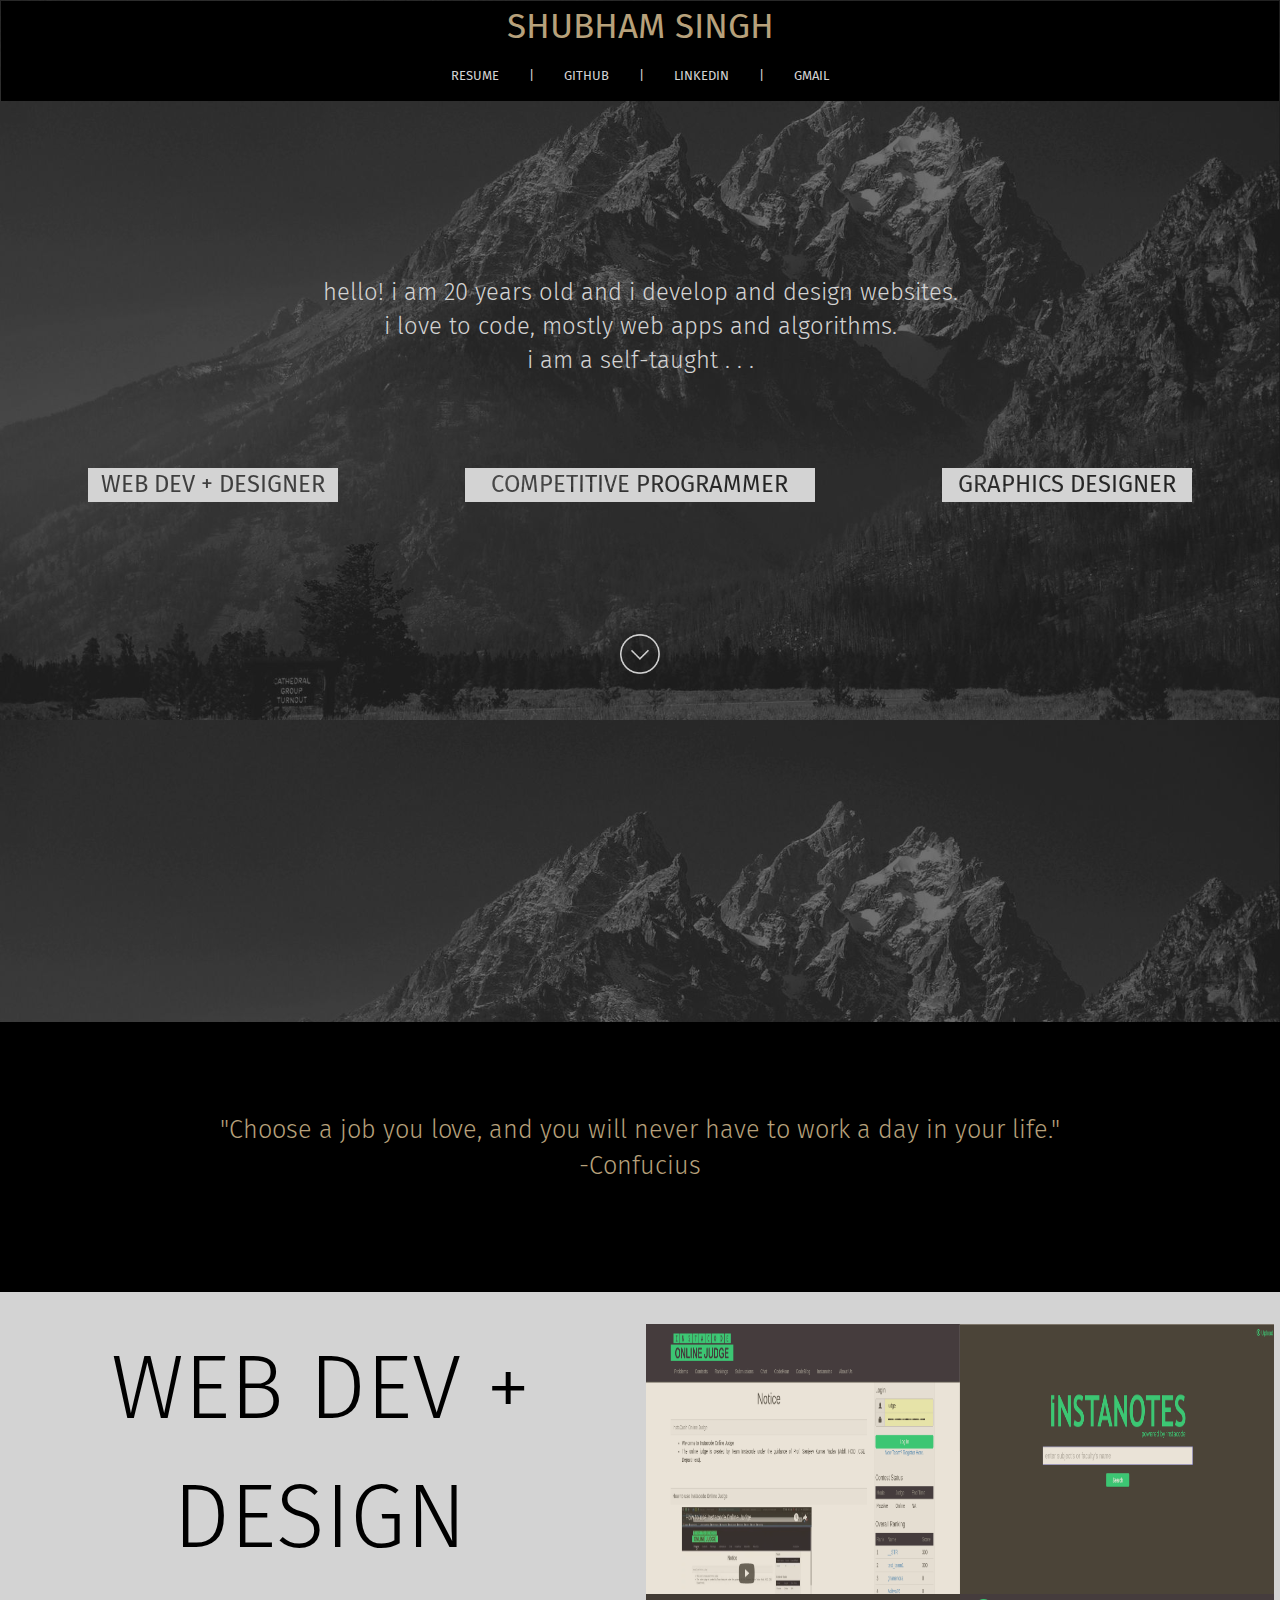
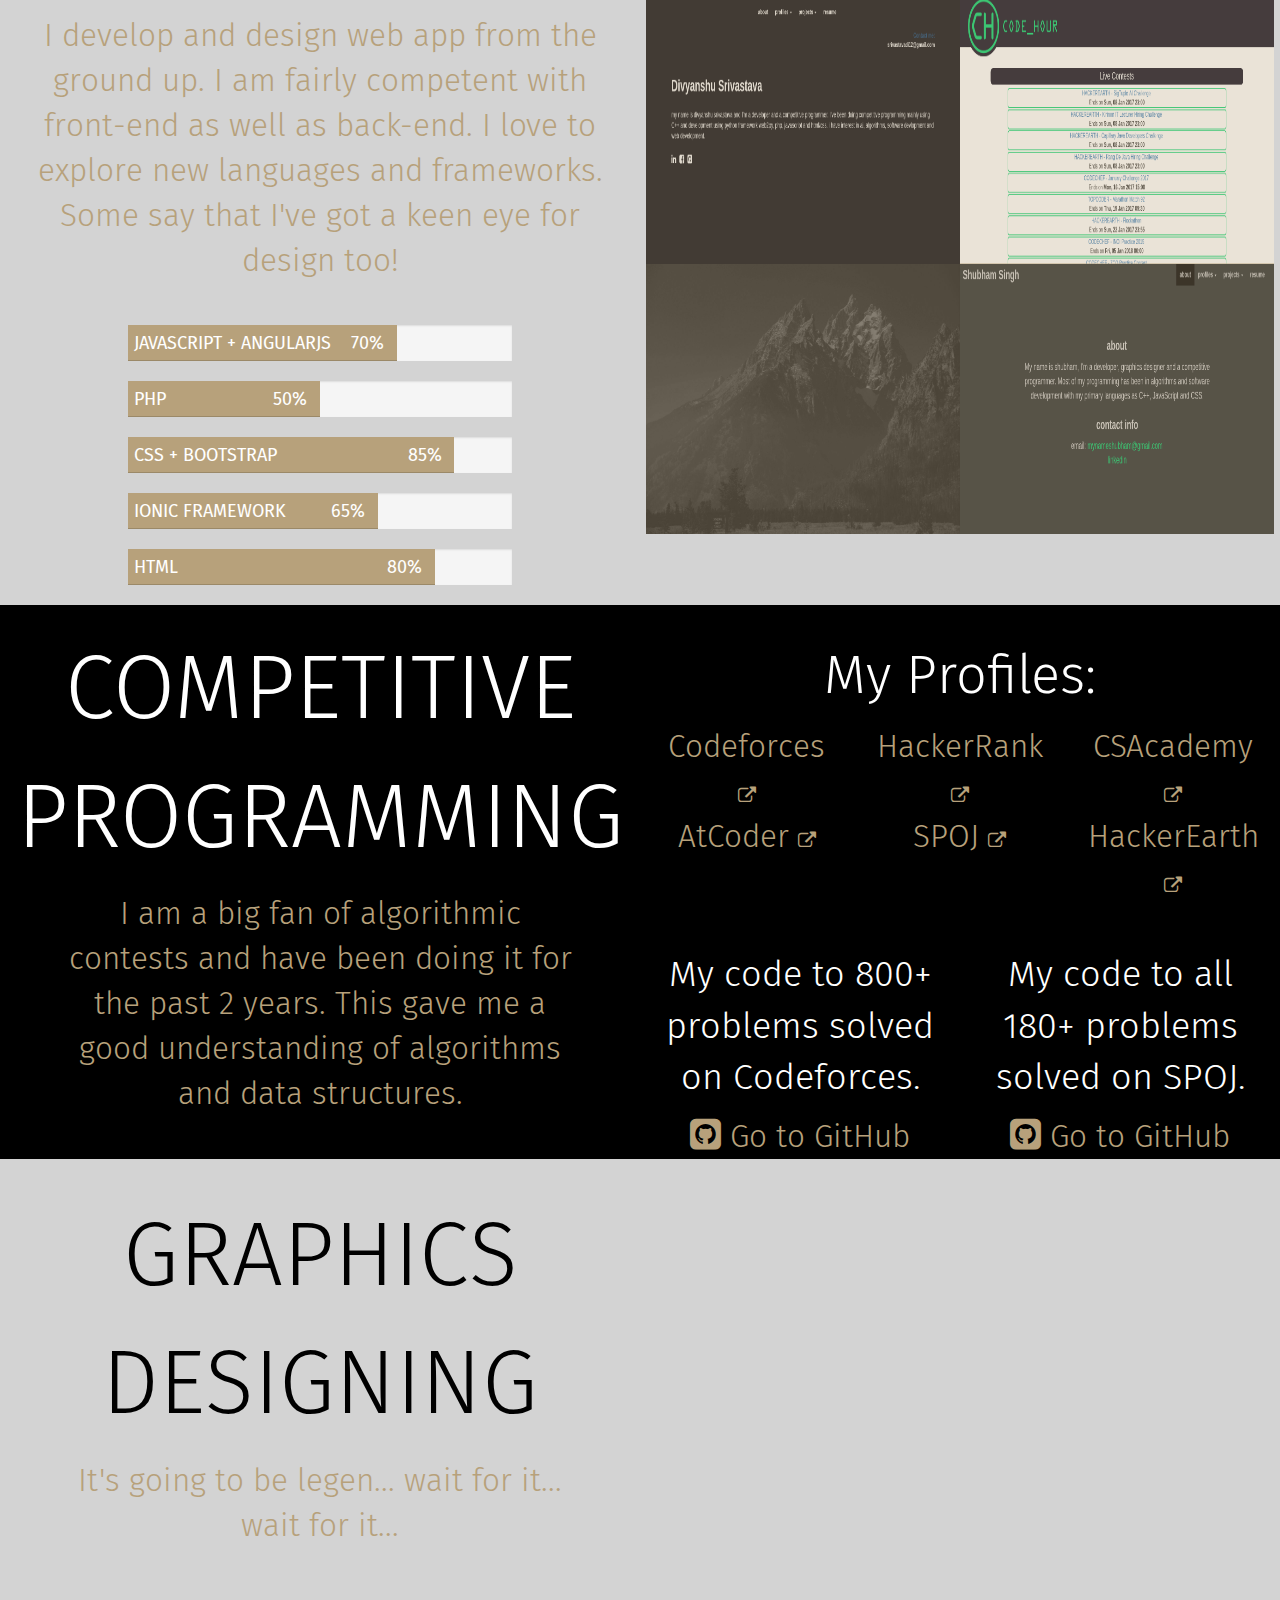
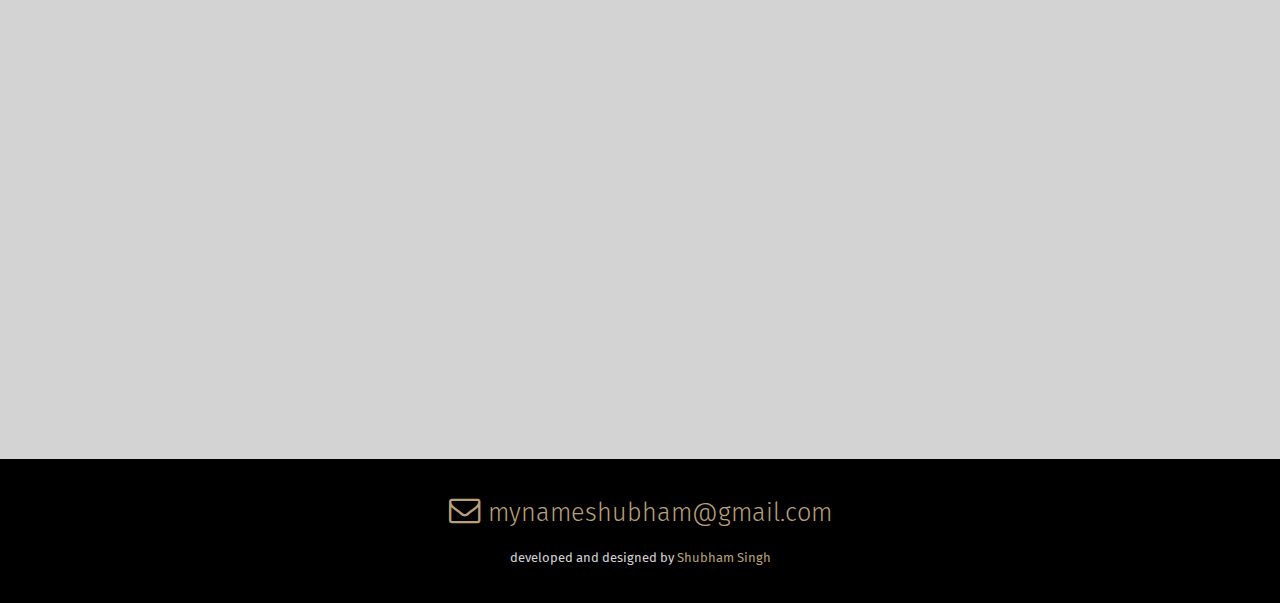
==== index.html @ 01cd7782 "2nd revision" ====
<!DOCTYPE html>
<html lang="en" xmlns="http://www.w3.org/1999/xhtml">
  <head>
    <meta charset="utf-8">
    <title>Shubham Singh | Web Developer | Graphics Designer | Competitive Programmer</title>
    <meta name="viewport" content="width=device-width">
    <meta name="keywords" content="__STR, shubham singh, code hour, instacode online judge, instanotes">
    <link rel="stylesheet" href="https://maxcdn.bootstrapcdn.com/bootstrap/3.3.7/css/bootstrap.min.css">
    <script src="https://ajax.googleapis.com/ajax/libs/jquery/3.1.1/jquery.min.js"></script>
    <script src="https://maxcdn.bootstrapcdn.com/bootstrap/3.3.7/js/bootstrap.min.js"></script>
    <link rel="stylesheet" href="https://cdnjs.cloudflare.com/ajax/libs/font-awesome/4.7.0/css/font-awesome.min.css">
    <link rel = "stylesheet" href="styles.css">
    <link rel='shortcut icon' href='img/favicon.ico'/>
    <script src = "myscript.js"></script>
  </head>



<body style="background-image: url(img/frontpage.jpg); background-size: contain;">



   <div class="navbar">
        <div style="border:none; background-color:#000000" class="container-fluid">
           <center><a href = "http://shubhamsingh.info" ><span class="big_font">SHUBHAM SINGH</span></a></center>
            <div class="inner-nav">
                <ul class="nav navbar-nav">
                    <li><a href="resume.pdf" target = "_blank" class = "normal_font">RESUME</a></li>
                    <li><a href="#" class = "normal_font">|</a></li>
                    <li><a href="https://github.com/strcoder4007/" target="_blank" class = "normal_font" >GITHUB</a></li>
                    <li><a href="#" class = "normal_font">|</a></li>
                    <li><a href="https://in.linkedin.com/in/shubham-singh-15b76951/" target="_blank" class = "normal_font" >LINKEDIN</a></li>
                    <li><a href="#" class = "normal_font">|</a></li>
                    <li><a href="mailto:mynameshubham@gmail.com" class = "normal_font" >GMAIL</a></li>
                </ul>
            </div>
        </div>
    </div>




   <div class="row gutter-0" style= "height:100vh">

        <div class = "row gutter-0" style = "padding-top:10vh;">
            <center class = "yet_another_font" style = "padding:5% 10% 0% 10%">
                    hello! i am 20 years old and i develop and design websites.
                    <br>
                    i love to code, mostly web apps and algorithms.
                    <br>
                    i am a self-taught . . .
            </center>
       </div>

            <div style = "padding-top:10vh">
                <div class = "col-md-4 col-sm-12">
                  <a href="#webdev">
                      <center>
                            <div class = "division1" style="background-color: lightgray">
                                <center><p id = "clip" class="really_big_font">WEB DEV + DESIGNER</p></center>
                            </div>
                      </center>
                    </a>
              </div>

            <div class = "col-md-4 col-sm-12">
                  <a href="#cp">
                    <center>
                        <div class = "division2" style="background-color: lightgray">
                            <center><p id = "clip" class="really_big_font">COMPETITIVE PROGRAMMER</p></center>
                        </div>
                    </center>
                    </a>
              </div>


            <div class = "col-md-4 col-sm-12">
                  <a href="#graphics">
                      <center>
                          <div class = "division3" style="background-color: lightgray">
                            <center><p id = "clip" class="really_big_font">GRAPHICS DESIGNER</p></center>
                          </div>
                        </center>
                    </a>
              </div>
              <center style="padding-top:13%">
                <a href = "#myquote"><img src="img/down-arrow.png" alt="scroll down" height="40px" width="40px"></a>
            </center>
       </div>

       <!--
       <div class = "row gutter-0" style = "padding-top:20vh">
           <center><i style="font-size:20px; color: lightgray" class="fa">&#xf175;</i></center>
       </div>
       -->

   </div>


    <div id = "myquote" class="row gutter-0" style="min-height:30vh; background-color:black">
        <center>
            <div class = "quote" style = "padding-top:10vh">"Choose a job you love, and you will never have to work a day in your life."</div>
            <div class = "quote" style="">-Confucius</div>
        </center>
    </div>

    <!--

        <div class="row gutter-0" style="height:30vh; background-color:black">
        <center>
            <div class = "quote" style = "padding-top:10vh">"I live life with experience as my currency."</div>
            <div class = "quote" style="">-me</div>
        </center>
    </div>

    -->



    <div id = "webdev" class="row gutter-0" style="min-height:100vh; background-color:lightgray">
        <div class="col-lg-6 col-md-6 col-sm-6 col-xs-12">
            <center class = "heading">
                WEB DEV + DESIGN
            </center>
            <center class="para">
                <p>I develop and design web app from the ground up. I am fairly competent with front-end as well as back-end. I love to explore new languages and frameworks. Some say that I've got a keen eye for design too!</p>
            </center>
            <center>
	            <div class="row">
                    <div class="progress skill-bar ">
                        <div class="progress-bar" role="progressbar" aria-valuenow="70" aria-valuemin="0" aria-valuemax="100">
                            <span class="skill">JavaScript + AngularJS<i class="val">70%</i></span>
                        </div>
                    </div>

                    <div class="progress skill-bar">
                        <div class="progress-bar" role="progressbar" aria-valuenow="50" aria-valuemin="0" aria-valuemax="100" >
                            <span class="skill">PHP<i class="val">50%</i></span>
                        </div>
                    </div>

                    <div class="progress skill-bar">
                        <div class="progress-bar" role="progressbar" aria-valuenow="85" aria-valuemin="0" aria-valuemax="100">
                            <span class="skill">CSS + Bootstrap<i class="val">85%</i></span>
                        </div>
                    </div>

                    <div class="progress skill-bar">
                        <div class="progress-bar" role="progressbar" aria-valuenow="65" aria-valuemin="0" aria-valuemax="100">
                            <span class="skill">IONIC Framework<i class="val">65%</i></span>
                        </div>
                    </div>
                    <div class="progress skill-bar">
                        <div class="progress-bar" role="progressbar" aria-valuenow="80" aria-valuemin="0" aria-valuemax="100">
                            <span class="skill">HTML<i class="val">80%</i></span>
                        </div>
                    </div>
                </div>
            </center>
        </div><!-- left column -->

        <div class="col-lg-6 col-md-6 col-sm-6 col-xs-12">
            <center style="padding:5% 1% 5% 1%">

                <div class="row gutter-0" style="height:30vh; background-color:#B7A17B">
                    <div class="col-md-6 col-sm-6 col-xs-6" style="height:30vh; opacity:0.7;">
                        <a id = "mygrid" href="http://instacode.xyz" target="_blank">
                            <img src="img/instacode.png" alt="instacode online judge" height="100%" width="100%">
                        </a>
                    </div>
                    <div class="col-md-6 col-sm-6 col-xs-6" style="height:30vh; opacity:0.7">
                        <a id = "mygrid" href="http://instanotes.xyz" target="_blank">
                            <img src="img/instanotes.png" alt="instanotes" height="100%" width="100%">
                        </a>
                    </div>
                </div>

                <div class="row gutter-0" style="height:30vh;background-color:#B7A17B;">
                    <div class="col-md-6 col-sm-6 col-xs-6" style="height:30vh; opacity:0.7">
                        <a id = "mygrid" href="http://divyanshusrivastava.info" target="_blank">
                            <img src="img/div2.png" alt="divyanshusrivastava" height="100%" width="100%">
                        </a>
                    </div>
                    <div class="col-md-6 col-sm-6 col-xs-6" style="height:30vh; opacity:0.7">
                        <a id = "mygrid" href="http://codehour.online" target="_blank">
                            <img src="img/codehour.png" alt="codehour" height="100%" width="100%">
                        </a>
                    </div>
                </div>

                <div class="row gutter-0" style="height:30vh;background-color:#B7A17B;">
                    <div class="col-md-6 col-sm-6 col-xs-6" style="height:30vh; opacity:0.7">
                        <a id = "mygrid" href="http://timemyshow.xyz" target="_blank">
                            <img src="img/frontpage.jpg" alt="timemyshow" height="100%" width="100%">
                        </a>
                    </div>
                    <div class="col-md-6 col-sm-6 col-xs-6" style="height:30vh; opacity:0.7">
                        <a id = "mygrid" href="http://shubhamsingh.info/old1" target="_blank">
                            <img src="img/shubhamsingh.png" alt="shubhamsingh" height="100%" width="100%">
                        </a>
                    </div>
                </div>

            </center>
        </div> <!-- right column -->
    </div> <!-- web dev + design page -->







    <div id = "cp" class="row gutter-0" style="min-height:55vh; background-color:black">
        <div class="row gutter-0">
            <div class="col-lg-6 col-md-6 col-sm-6 col-xs-12">
                <center>
                    <p class = "heading2">COMPETITIVE PROGRAMMING</p>
                    <p class = "para2">I am a big fan of algorithmic contests and have been doing it for the past 2 years. This gave me a good understanding of algorithms and data structures.</p>
                </center>
            </div><!-- left column -->

            <div class="col-lg-6 col-md-6 col-sm-6 col-xs-12">
                <div class="row gutter-0">
                    <div class="row gutter-0"><center><p class = "linkheading">My Profiles:</p></center></div>
                    <div class="row gutter-0">
                        <center>
                        <div class="col-md-4 col-sm-4 col-xs-4">
                            <a href="http://codeforces.com/profile/__STR" target="_blank"><span  class="mylinks">Codeforces
                                <i class = "fa">&#xf08e;</i></span></a>
                        </div>
                        <div class="col-md-4 col-sm-4 col-xs-4">
                            <a href="https://www.hackerrank.com/FrozenOnion" target="_blank"><span class="mylinks">HackerRank
                                <i class = "fa">&#xf08e;</i></span></a></div>
                        <div class="col-md-4 col-sm-4 col-xs-4">
                            <a href="https://csacademy.com/user/strcoder/" target="_blank"><span class="mylinks">CSAcademy
                                <i class = "fa">&#xf08e;</i></span></a></div>
                        </center>
                    </div>
                    <div class="row gutter-0">
                        <center>
                        <div class="col-md-4 col-sm-4 col-xs-4">
                            <a href="https://atcoder.jp/user/STR" target="_blank"><span class="mylinks">AtCoder
                                <i class = "fa">&#xf08e;</i></span></a>
                        </div>
                        <div class="col-md-4 col-sm-4 col-xs-4">
                            <a href="http://www.spoj.com/users/strcoder4007/" target="_blank"><span class="mylinks">SPOJ
                                <i class = "fa">&#xf08e;</i></span></a>
                        </div>
                        <div class="col-md-4 col-sm-4 col-xs-4">
                            <a href = "http://www.hackerearth.com/@mynameshubham"><span class="mylinks">HackerEarth
                                <i class = "fa">&#xf08e;</i></span></a>
                        </div>
                    </center>
                    </div>
                </div>
                <div class="row gutter-0" style = "height:30%; padding-top:5vh">
                    <center>
                    <div class="col-md-6">
                        <p class = "git_font">My code to 800+ problems solved on Codeforces.</p>
                        <a href="https://github.com/strcoder4007/codeforces" class="mylinks"><i class="fa" style="font-size:4vh;">&#xf092;</i>&nbsp;Go to GitHub</a>
                    </div>
                </center>
                    <center>
                    <div class="col-md-6">
                        <p class = "git_font">My code to all 180+ problems solved on SPOJ.</p>
                        <a href="https://github.com/strcoder4007/spoj" class="mylinks"><i class="fa" style="font-size:4vh;">&#xf092;</i>&nbsp;Go to GitHub</a>
                    </div>
                </center>
                </div>
            </div> <!-- right column -->
        </div>
    </div>

    <div id = "graphics" class="row gutter-0" style="min-height:100vh; background-color:lightgray">
        <div class="row gutter-0">
            <div class="col-lg-6 col-md-6 col-sm-6 col-xs-12">
                <center>
                    <p class = "heading">GRAPHICS DESIGNING</p>
                    <p class = "para2">It's going to be legen... wait for it... wait for it...</p>
                </center>
            </div><!-- left column -->

            <div class="col-lg-6 col-md-6 col-sm-6 col-xs-12">
            </div> <!-- right column -->
        </div>
    </div>


    <div id = "footer" class="row gutter-0" style="min-height:16vh; background-color:black">
        <div class="row gutter-0" style="padding:4vh 1vh 2vh 1vh">
            <center>
                <a href="mailto:mynameshubham@gmail.com"><span class = "quote"><i class = "fa" style="font-size:3.5vh">&#xf003;</i>&nbsp;mynameshubham@gmail.com</span></a>
            </center>
        </div>
        <div class="row gutter-0">
                <center>
                    <p class = "normal_font">developed and designed by <a href = "http://shubhamsingh.info"><span class = "normal_font" style="color: #B7A17B;">Shubham Singh</span></a></p>
                </center>
        </div>
    </div>

</body>

</html>
---- styles.css ----
@font-face{
    font-family: 'Fira Sans';
    src: url('fonts/firasans/FiraSans-Regular.ttf');
}
@font-face{
    font-family: 'Fira Sans Light';
    src: url('fonts/firasans/FiraSans-Light.ttf');
}

a:hover {
    color: #B7A17B;
    text-decoration: none;
}
#clip:hover {
    font-family: "Fira Sans Light"
}
::selection {
    background: black;
}
.really_big_font{
    font-family: "Fira Sans";
    font-size: 170%;
}
.big_font{
    font-family: "Fira Sans";
    color: #B7A17B;
    font-size: 250%;

}
.normal_font {
    font-family: "Fira Sans";
    color: lightgray;
    font-size: small;
}
.yet_another_font {
    font-family: "Fira Sans Light";
    color: lightgray;
    font-size: 170%;
}
.git_font {
    font-family: "Fira Sans Light";
    color: white;
    font-size: 4vh;
    font-weight: 300;
}
.quote{
    font-family: "Fira Sans Light";
    color: #B7A17B;
    font-size: 180%;
    font-weight: 200;
}
.para {
    font-family: "Fira Sans Light";
    color: #B7A17B;
    font-size: 3.5vh;
    padding:5%;
}
.para2 {
    font-family: "Fira Sans Light";
    color: #B7A17B;
    font-size: 3.5vh;
    padding:0 5vw 0 5vw;
}
.mylinks {
    font-family: "Fira Sans Light";
    color: #B7A17B;
    font-size: 3.5vh;
}
.heading {
    font-family: "Fira Sans Light";
    color: black;
    font-size: 10vh;
    padding: 5% 0 0 0;
}
.heading2 {
    font-family: "Fira Sans Light";
    color: white;
    font-size: 10vh;
    padding: 3% 0 0 0;
}
.linkheading {
    font-family: "Fira Sans Light";
    color: white;
    font-size: 6vh;
    padding: 5% 0 0 0;
}

.fa {
    font-size: 2vh;
}

i:hover{
    font-size:2.5vh;
}

.navbar .inner-nav ul {
    position:relative;left:50%;float:left;margin-right:0;margin-left:0;
}
.navbar .inner-nav li {
    position:relative;right:50%;float:left;margin:0;list-style:none
}
.division1 {
    width: 250px;
}
.division2 {
    width: 350px;
}
.division3 {
    width: 250px;
}
.gutter-0.row {
    margin-right: 0;
    margin-left: 0;
}
.gutter-0 > [class^="col-"]{
    padding-right: 0;
    padding-left: 0;
}


#clip{
  background-image: url(img/frontpage.jpg);
   background-attachment:fixed;
  -webkit-text-fill-color: transparent;
  -webkit-background-clip: text;
  text-align: center;
}


.progress {
  height: 4vh;
  width: 30vw;
  border-radius: 0px;
}
.progress .skill {
  font: normal 2vh "Fira Sans";
  line-height: 4vh;
  margin-left: 0.5vw;
  text-transform: uppercase;
}
.progress .skill .val {
  float: right;
  font-size: 2vh;
  font-style: normal;
  margin: 0 1vw 0 0;
}

.progress-bar {
  text-align: left;
  transition-duration: 2s;
  background-color: #B7A17B;
  border-radius: 0px;
}

#mygrid:hover{
    opacity:0.3;
}

::-webkit-scrollbar {
    width: 7px;
}

::-webkit-scrollbar-track {
    -webkit-box-shadow: inset 0 0 6px rgba(0,0,0,0.3);
    background-color: black;
}

::-webkit-scrollbar-thumb {
    background-color: #B7A17B;
    -webkit-box-shadow: inset 0 0 6px rgba(0,0,0,0.5);
}


@media (max-width: 460px){
    .normal_font {
        font-size: xx-small;
    }
        .division1 {
        width: 200px;
    }
        .division2 {
        width: 260px;
    }
    .division3 {
        width: 200px;
    }
}
@media (max-width: 850px){
    .quote {
        font-size: large;
    }
    .yet_another_font {
        font-size: large;
    }
    .really_big_font {
        font-size: large;
    }
    .para{
        font-size: large;
    }
}
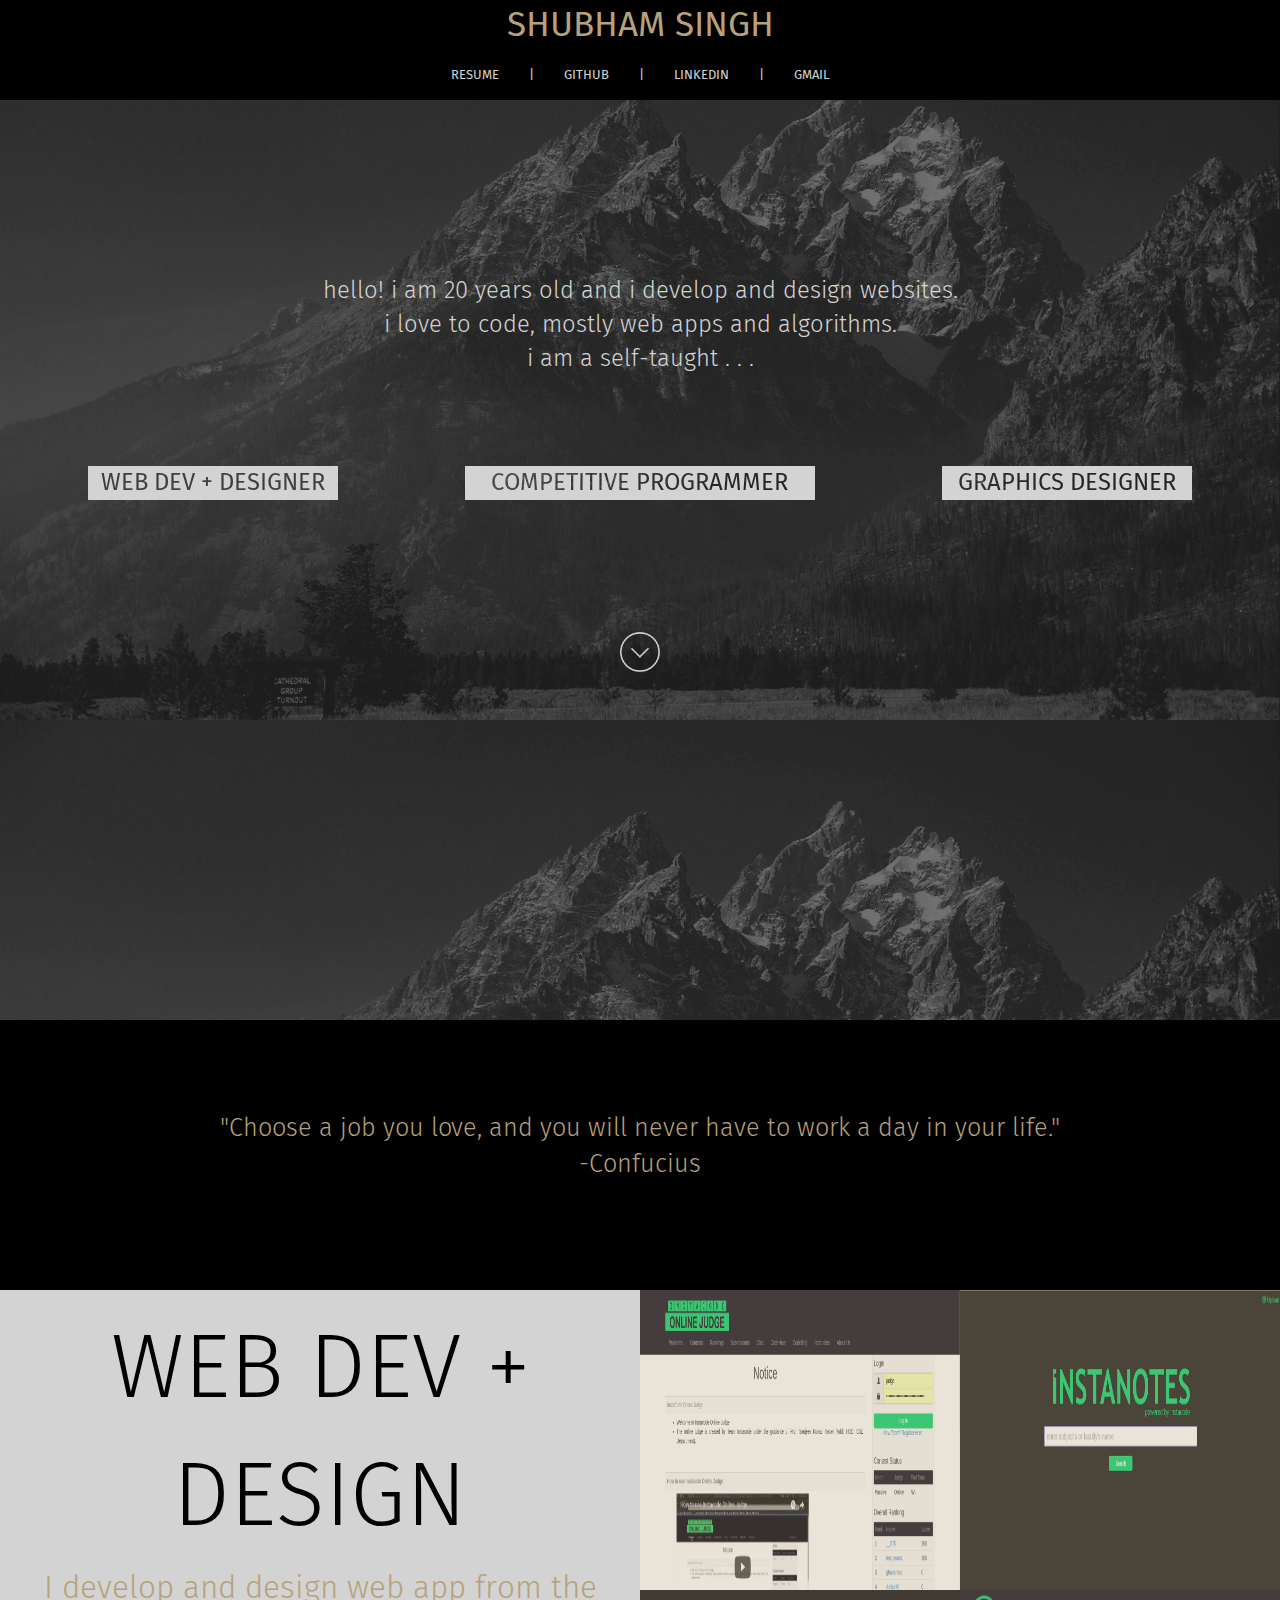
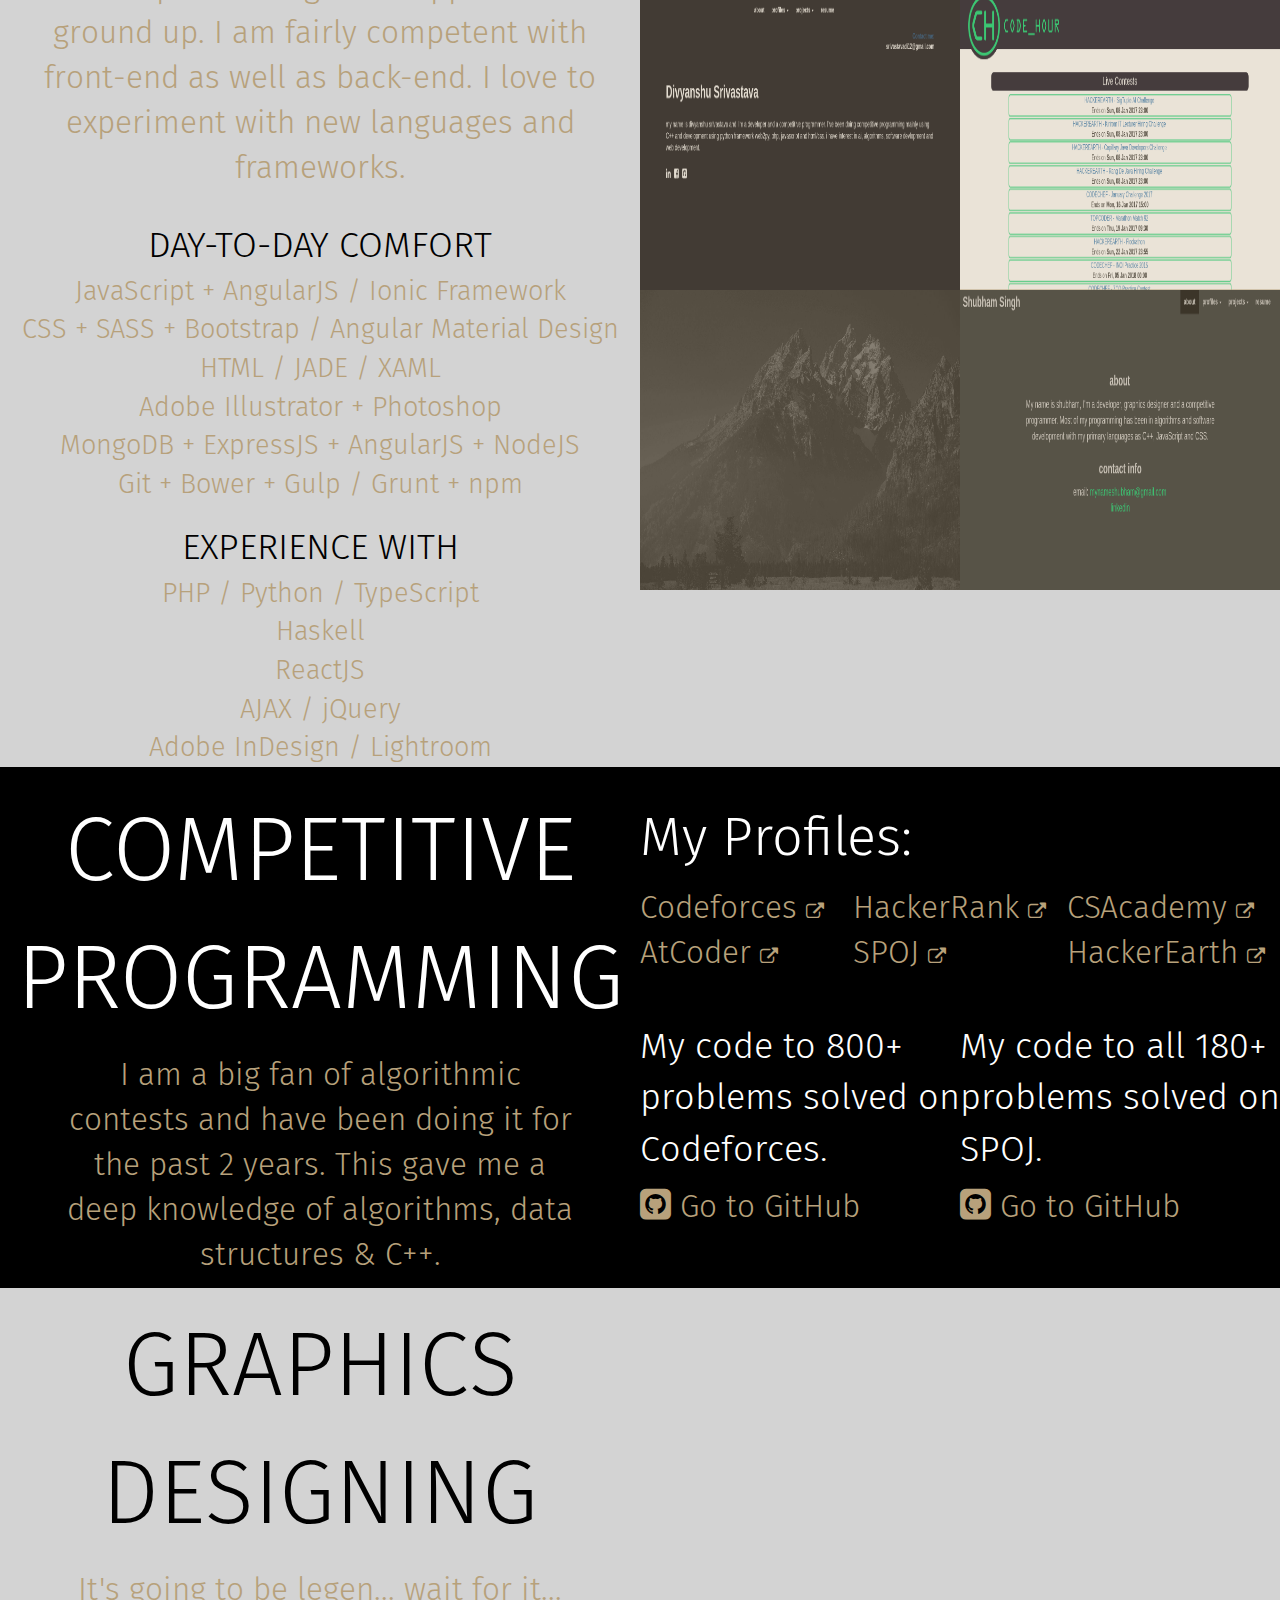
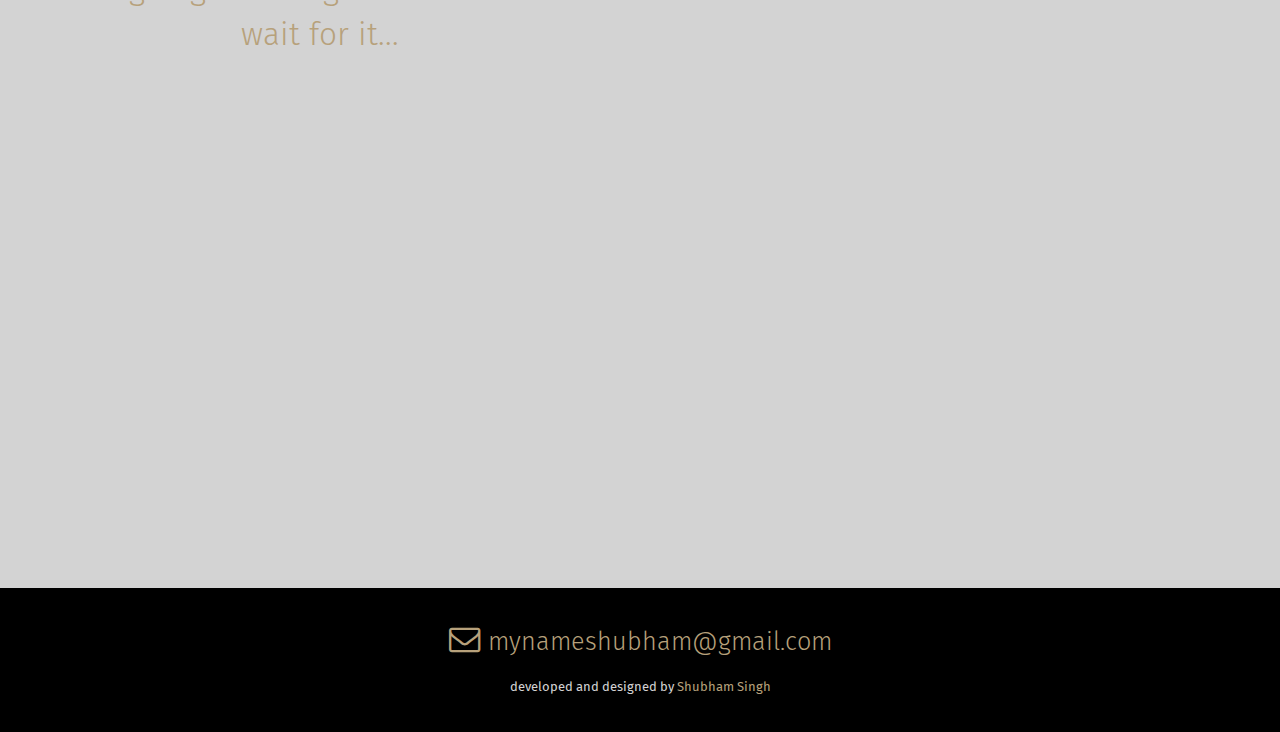
==== commit 2f6d4633: "orientation of web dev" ====
--- a/index.html
+++ b/index.html
@@ -2,12 +2,12 @@
 <html lang="en" xmlns="http://www.w3.org/1999/xhtml">
   <head>
     <meta charset="utf-8">
-    <title>Shubham Singh | Web Developer | Graphics Designer | Competitive Programmer</title>
+    <title>Shubham Singh | Web Developer | Competitive Programmer | Graphics Designer</title>
     <meta name="viewport" content="width=device-width">
-    <meta name="keywords" content="__STR, shubham singh, code hour, instacode online judge, instanotes">
-    <link rel="stylesheet" href="https://maxcdn.bootstrapcdn.com/bootstrap/3.3.7/css/bootstrap.min.css">
+    <meta name="keywords" content="__STR, fie, shubham singh, mynameshubham, mynameshubham@gmail.com, code hour, instacode online judge, instanotes">
+    <link rel="stylesheet" href="assets/bootstrap/css/bootstrap.min.css">
     <script src="https://ajax.googleapis.com/ajax/libs/jquery/3.1.1/jquery.min.js"></script>
-    <script src="https://maxcdn.bootstrapcdn.com/bootstrap/3.3.7/js/bootstrap.min.js"></script>
+    <script src="assets/bootstrap/js/bootstrap.min.js"></script>
     <link rel="stylesheet" href="https://cdnjs.cloudflare.com/ajax/libs/font-awesome/4.7.0/css/font-awesome.min.css">
     <link rel = "stylesheet" href="styles.css">
     <link rel='shortcut icon' href='img/favicon.ico'/>
@@ -119,82 +119,99 @@
 
     <div id = "webdev" class="row gutter-0" style="min-height:100vh; background-color:lightgray">
         <div class="col-lg-6 col-md-6 col-sm-6 col-xs-12">
-            <center class = "heading">
+            <center class = "heading1">
                 WEB DEV + DESIGN
             </center>
-            <center class="para">
-                <p>I develop and design web app from the ground up. I am fairly competent with front-end as well as back-end. I love to explore new languages and frameworks. Some say that I've got a keen eye for design too!</p>
-            </center>
             <center>
-	            <div class="row">
-                    <div class="progress skill-bar ">
-                        <div class="progress-bar" role="progressbar" aria-valuenow="70" aria-valuemin="0" aria-valuemax="100">
-                            <span class="skill">JavaScript + AngularJS<i class="val">70%</i></span>
-                        </div>
-                    </div>
-
-                    <div class="progress skill-bar">
-                        <div class="progress-bar" role="progressbar" aria-valuenow="50" aria-valuemin="0" aria-valuemax="100" >
-                            <span class="skill">PHP<i class="val">50%</i></span>
-                        </div>
-                    </div>
-
-                    <div class="progress skill-bar">
-                        <div class="progress-bar" role="progressbar" aria-valuenow="85" aria-valuemin="0" aria-valuemax="100">
-                            <span class="skill">CSS + Bootstrap<i class="val">85%</i></span>
-                        </div>
-                    </div>
-
-                    <div class="progress skill-bar">
-                        <div class="progress-bar" role="progressbar" aria-valuenow="65" aria-valuemin="0" aria-valuemax="100">
-                            <span class="skill">IONIC Framework<i class="val">65%</i></span>
-                        </div>
-                    </div>
-                    <div class="progress skill-bar">
-                        <div class="progress-bar" role="progressbar" aria-valuenow="80" aria-valuemin="0" aria-valuemax="100">
-                            <span class="skill">HTML<i class="val">80%</i></span>
-                        </div>
-                    </div>
-                </div>
-            </center>
+                <p class = "para">I develop and design web app from the ground up. I am fairly competent with front-end as well as back-end. I love to experiment with new languages and frameworks.</p>
+            </center>
+            <div class="row gutter-0">
+                <center>
+                <div class="col-md-12 floater">
+                        <span class="littleHeading">
+                            DAY-TO-DAY COMFORT<br>
+                        </span>
+                        <span class="bulletPoints">
+                            JavaScript + AngularJS / Ionic Framework<br>
+                        </span>
+                        <span class="bulletPoints">
+                            CSS + SASS + Bootstrap / Angular Material Design<br>
+                        </span>
+                        <span class="bulletPoints">
+                            HTML / JADE / XAML<br>
+                        </span>
+                        <span class="bulletPoints">
+                            Adobe Illustrator + Photoshop<br>
+                        </span>
+                        <span class="bulletPoints">
+                            MongoDB + ExpressJS + AngularJS + NodeJS<br>
+                        </span>
+                        <span class="bulletPoints">
+                            Git + Bower + Gulp / Grunt + npm<br>
+                        </span>
+                </div>
+            </center>
+            <center>
+                <div class="col-md-12 floater">
+                        <span class="littleHeading">
+                            EXPERIENCE WITH<br>
+                        </span>
+                        <span class="bulletPoints">
+                            PHP / Python / TypeScript<br>
+                        </span>
+                        <span class="bulletPoints">
+                            Haskell<br>
+                        </span>
+                        <span class="bulletPoints">
+                            ReactJS<br>
+                        </span>
+                        <span class="bulletPoints">
+                            AJAX / jQuery<br>
+                        </span>
+                        <span class="bulletPoints">
+                            Adobe InDesign / Lightroom<br>
+                        </span>
+                </div>
+            </center>
+            </div>
         </div><!-- left column -->
 
         <div class="col-lg-6 col-md-6 col-sm-6 col-xs-12">
-            <center style="padding:5% 1% 5% 1%">
-
-                <div class="row gutter-0" style="height:30vh; background-color:#B7A17B">
-                    <div class="col-md-6 col-sm-6 col-xs-6" style="height:30vh; opacity:0.7;">
+            <center>
+
+                <div class="row gutter-0" style="height:33.3333vh; background-color:#B7A17B">
+                    <div class="col-md-6 col-sm-6 col-xs-6" style="height:33.3333vh; opacity:0.7;">
                         <a id = "mygrid" href="http://instacode.xyz" target="_blank">
                             <img src="img/instacode.png" alt="instacode online judge" height="100%" width="100%">
                         </a>
                     </div>
-                    <div class="col-md-6 col-sm-6 col-xs-6" style="height:30vh; opacity:0.7">
+                    <div class="col-md-6 col-sm-6 col-xs-6" style="height:33.3333vh; opacity:0.7">
                         <a id = "mygrid" href="http://instanotes.xyz" target="_blank">
                             <img src="img/instanotes.png" alt="instanotes" height="100%" width="100%">
                         </a>
                     </div>
                 </div>
 
-                <div class="row gutter-0" style="height:30vh;background-color:#B7A17B;">
-                    <div class="col-md-6 col-sm-6 col-xs-6" style="height:30vh; opacity:0.7">
+                <div class="row gutter-0" style="height:33.3333vh;background-color:#B7A17B">
+                    <div class="col-md-6 col-sm-6 col-xs-6" style="height:33.3333vh; opacity:0.7">
                         <a id = "mygrid" href="http://divyanshusrivastava.info" target="_blank">
                             <img src="img/div2.png" alt="divyanshusrivastava" height="100%" width="100%">
                         </a>
                     </div>
-                    <div class="col-md-6 col-sm-6 col-xs-6" style="height:30vh; opacity:0.7">
+                    <div class="col-md-6 col-sm-6 col-xs-6" style="height:33.3333vh; opacity:0.7">
                         <a id = "mygrid" href="http://codehour.online" target="_blank">
                             <img src="img/codehour.png" alt="codehour" height="100%" width="100%">
                         </a>
                     </div>
                 </div>
 
-                <div class="row gutter-0" style="height:30vh;background-color:#B7A17B;">
-                    <div class="col-md-6 col-sm-6 col-xs-6" style="height:30vh; opacity:0.7">
+                <div class="row gutter-0" style="height:33.3333vh;background-color:#B7A17B">
+                    <div class="col-md-6 col-sm-6 col-xs-6" style="height:33.3333vh; opacity:0.7">
                         <a id = "mygrid" href="http://timemyshow.xyz" target="_blank">
                             <img src="img/frontpage.jpg" alt="timemyshow" height="100%" width="100%">
                         </a>
                     </div>
-                    <div class="col-md-6 col-sm-6 col-xs-6" style="height:30vh; opacity:0.7">
+                    <div class="col-md-6 col-sm-6 col-xs-6" style="height:33.3333vh; opacity:0.7">
                         <a id = "mygrid" href="http://shubhamsingh.info/old1" target="_blank">
                             <img src="img/shubhamsingh.png" alt="shubhamsingh" height="100%" width="100%">
                         </a>
@@ -216,15 +233,14 @@
             <div class="col-lg-6 col-md-6 col-sm-6 col-xs-12">
                 <center>
                     <p class = "heading2">COMPETITIVE PROGRAMMING</p>
-                    <p class = "para2">I am a big fan of algorithmic contests and have been doing it for the past 2 years. This gave me a good understanding of algorithms and data structures.</p>
+                    <p class = "para2">I am a big fan of algorithmic contests and have been doing it for the past 2 years. This gave me a deep knowledge of algorithms, data structures & C++.</p>
                 </center>
             </div><!-- left column -->
 
             <div class="col-lg-6 col-md-6 col-sm-6 col-xs-12">
                 <div class="row gutter-0">
-                    <div class="row gutter-0"><center><p class = "linkheading">My Profiles:</p></center></div>
+                    <div class="row gutter-0"><p class = "linkheading">My Profiles:</p></div>
                     <div class="row gutter-0">
-                        <center>
                         <div class="col-md-4 col-sm-4 col-xs-4">
                             <a href="http://codeforces.com/profile/__STR" target="_blank"><span  class="mylinks">Codeforces
                                 <i class = "fa">&#xf08e;</i></span></a>
@@ -235,10 +251,8 @@
                         <div class="col-md-4 col-sm-4 col-xs-4">
                             <a href="https://csacademy.com/user/strcoder/" target="_blank"><span class="mylinks">CSAcademy
                                 <i class = "fa">&#xf08e;</i></span></a></div>
-                        </center>
                     </div>
                     <div class="row gutter-0">
-                        <center>
                         <div class="col-md-4 col-sm-4 col-xs-4">
                             <a href="https://atcoder.jp/user/STR" target="_blank"><span class="mylinks">AtCoder
                                 <i class = "fa">&#xf08e;</i></span></a>
@@ -251,22 +265,17 @@
                             <a href = "http://www.hackerearth.com/@mynameshubham"><span class="mylinks">HackerEarth
                                 <i class = "fa">&#xf08e;</i></span></a>
                         </div>
-                    </center>
                     </div>
                 </div>
                 <div class="row gutter-0" style = "height:30%; padding-top:5vh">
-                    <center>
                     <div class="col-md-6">
                         <p class = "git_font">My code to 800+ problems solved on Codeforces.</p>
                         <a href="https://github.com/strcoder4007/codeforces" class="mylinks"><i class="fa" style="font-size:4vh;">&#xf092;</i>&nbsp;Go to GitHub</a>
                     </div>
-                </center>
-                    <center>
                     <div class="col-md-6">
                         <p class = "git_font">My code to all 180+ problems solved on SPOJ.</p>
                         <a href="https://github.com/strcoder4007/spoj" class="mylinks"><i class="fa" style="font-size:4vh;">&#xf092;</i>&nbsp;Go to GitHub</a>
                     </div>
-                </center>
                 </div>
             </div> <!-- right column -->
         </div>
@@ -276,7 +285,7 @@
         <div class="row gutter-0">
             <div class="col-lg-6 col-md-6 col-sm-6 col-xs-12">
                 <center>
-                    <p class = "heading">GRAPHICS DESIGNING</p>
+                    <p class = "heading1">GRAPHICS DESIGNING</p>
                     <p class = "para2">It's going to be legen... wait for it... wait for it...</p>
                 </center>
             </div><!-- left column -->
--- a/styles.css
+++ b/styles.css
@@ -7,6 +7,9 @@
     src: url('fonts/firasans/FiraSans-Light.ttf');
 }
 
+.navbar {
+    border: none;
+}
 a:hover {
     color: #B7A17B;
     text-decoration: none;
@@ -53,7 +56,7 @@
     font-family: "Fira Sans Light";
     color: #B7A17B;
     font-size: 3.5vh;
-    padding:5%;
+    padding:1% 3% 0% 3%;
 }
 .para2 {
     font-family: "Fira Sans Light";
@@ -66,11 +69,11 @@
     color: #B7A17B;
     font-size: 3.5vh;
 }
-.heading {
+.heading1 {
     font-family: "Fira Sans Light";
     color: black;
     font-size: 10vh;
-    padding: 5% 0 0 0;
+    padding: 2% 0 0 0;
 }
 .heading2 {
     font-family: "Fira Sans Light";
@@ -84,6 +87,25 @@
     font-size: 6vh;
     padding: 5% 0 0 0;
 }
+.littleHeading {
+    font-family: "Fira Sans Light";
+    color: black;
+    font-size: 4vh;
+    padding-top:1.5%;
+}
+.bulletPoints {
+    font-family: "Fira Sans Light";
+    color: #B7A17B;
+    font-size: 3vh;
+}
+
+.floater{
+    padding:3% 3% 0% 3%;
+}
+
+
+
+
 
 .fa {
     font-size: 2vh;
@@ -126,38 +148,12 @@
   text-align: center;
 }
 
-
-.progress {
-  height: 4vh;
-  width: 30vw;
-  border-radius: 0px;
-}
-.progress .skill {
-  font: normal 2vh "Fira Sans";
-  line-height: 4vh;
-  margin-left: 0.5vw;
-  text-transform: uppercase;
-}
-.progress .skill .val {
-  float: right;
-  font-size: 2vh;
-  font-style: normal;
-  margin: 0 1vw 0 0;
-}
-
-.progress-bar {
-  text-align: left;
-  transition-duration: 2s;
-  background-color: #B7A17B;
-  border-radius: 0px;
-}
-
 #mygrid:hover{
     opacity:0.3;
 }
 
 ::-webkit-scrollbar {
-    width: 7px;
+    width: 5px;
 }
 
 ::-webkit-scrollbar-track {
@@ -172,6 +168,9 @@
 
 
 @media (max-width: 460px){
+    #floater {
+        padding-left:1%;
+    }
     .normal_font {
         font-size: xx-small;
     }
@@ -186,6 +185,9 @@
     }
 }
 @media (max-width: 850px){
+    #floater {
+        padding-left:1%;
+    }
     .quote {
         font-size: large;
     }
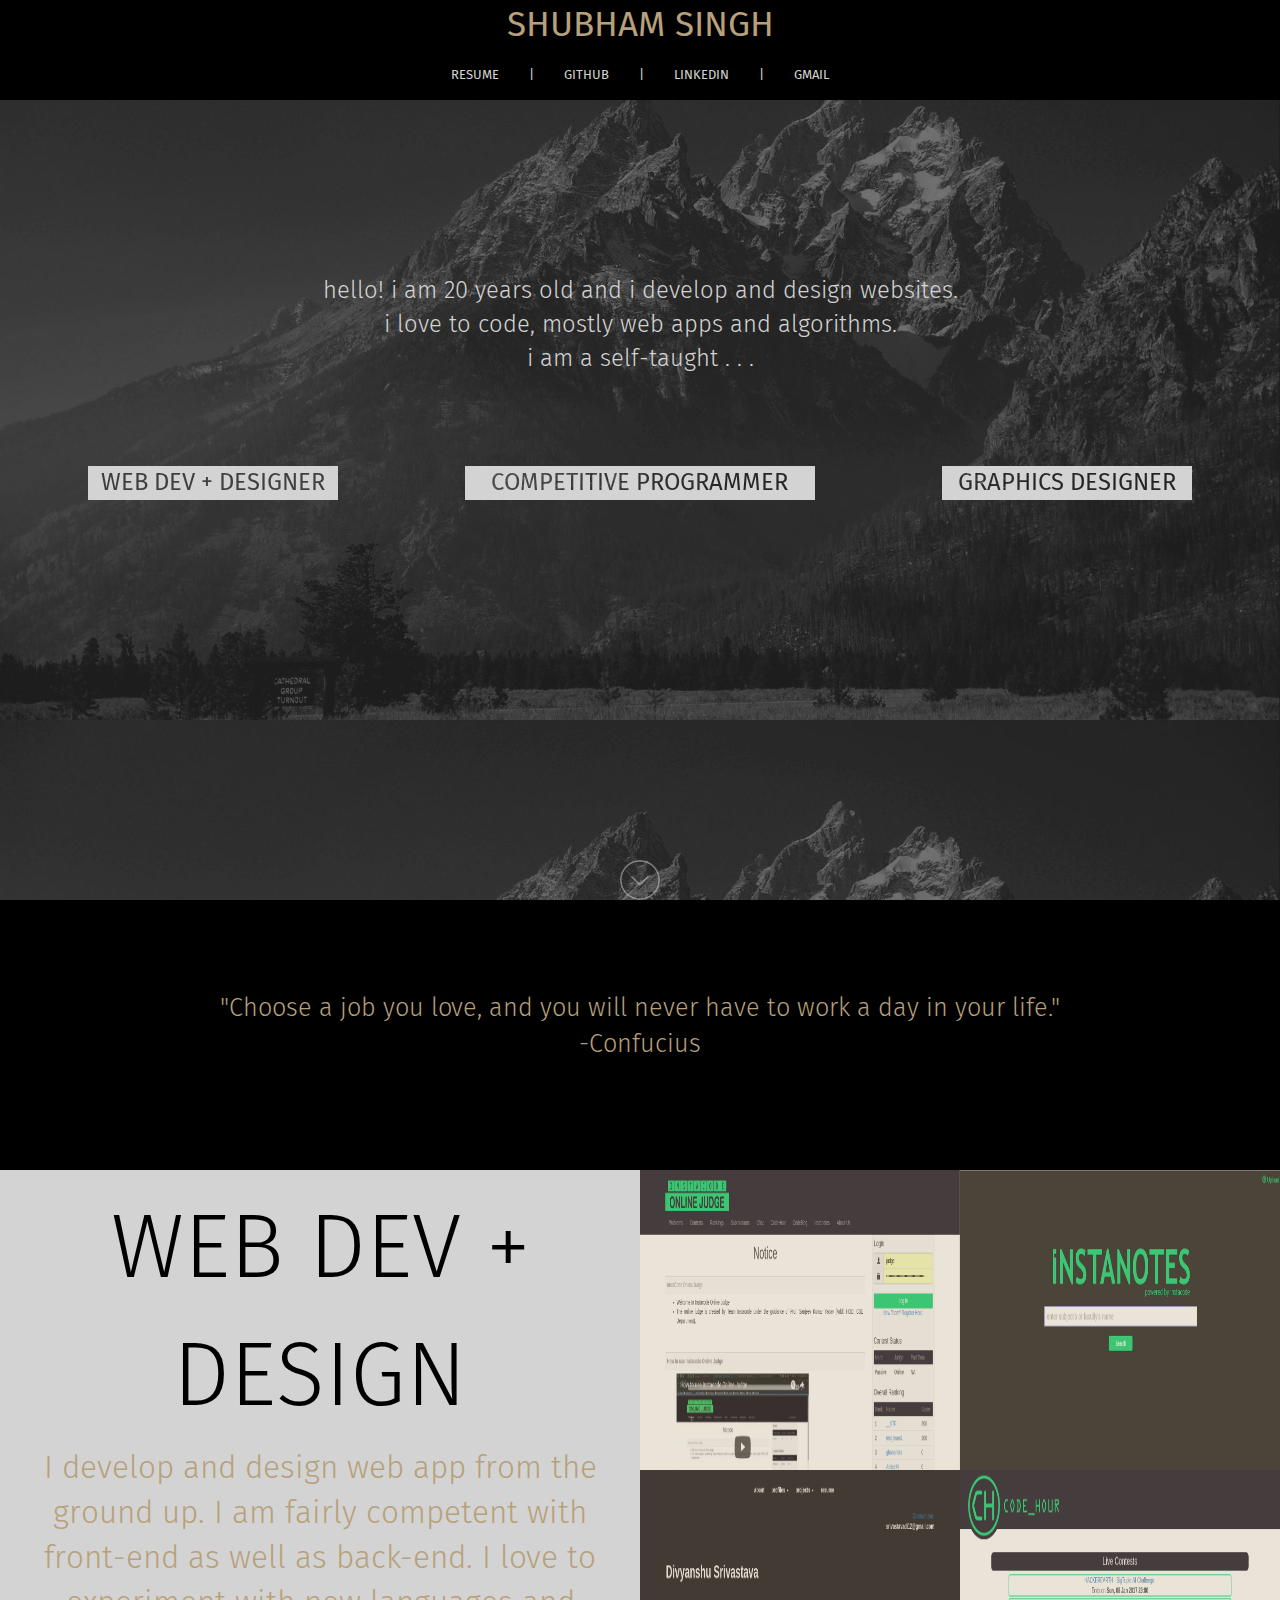
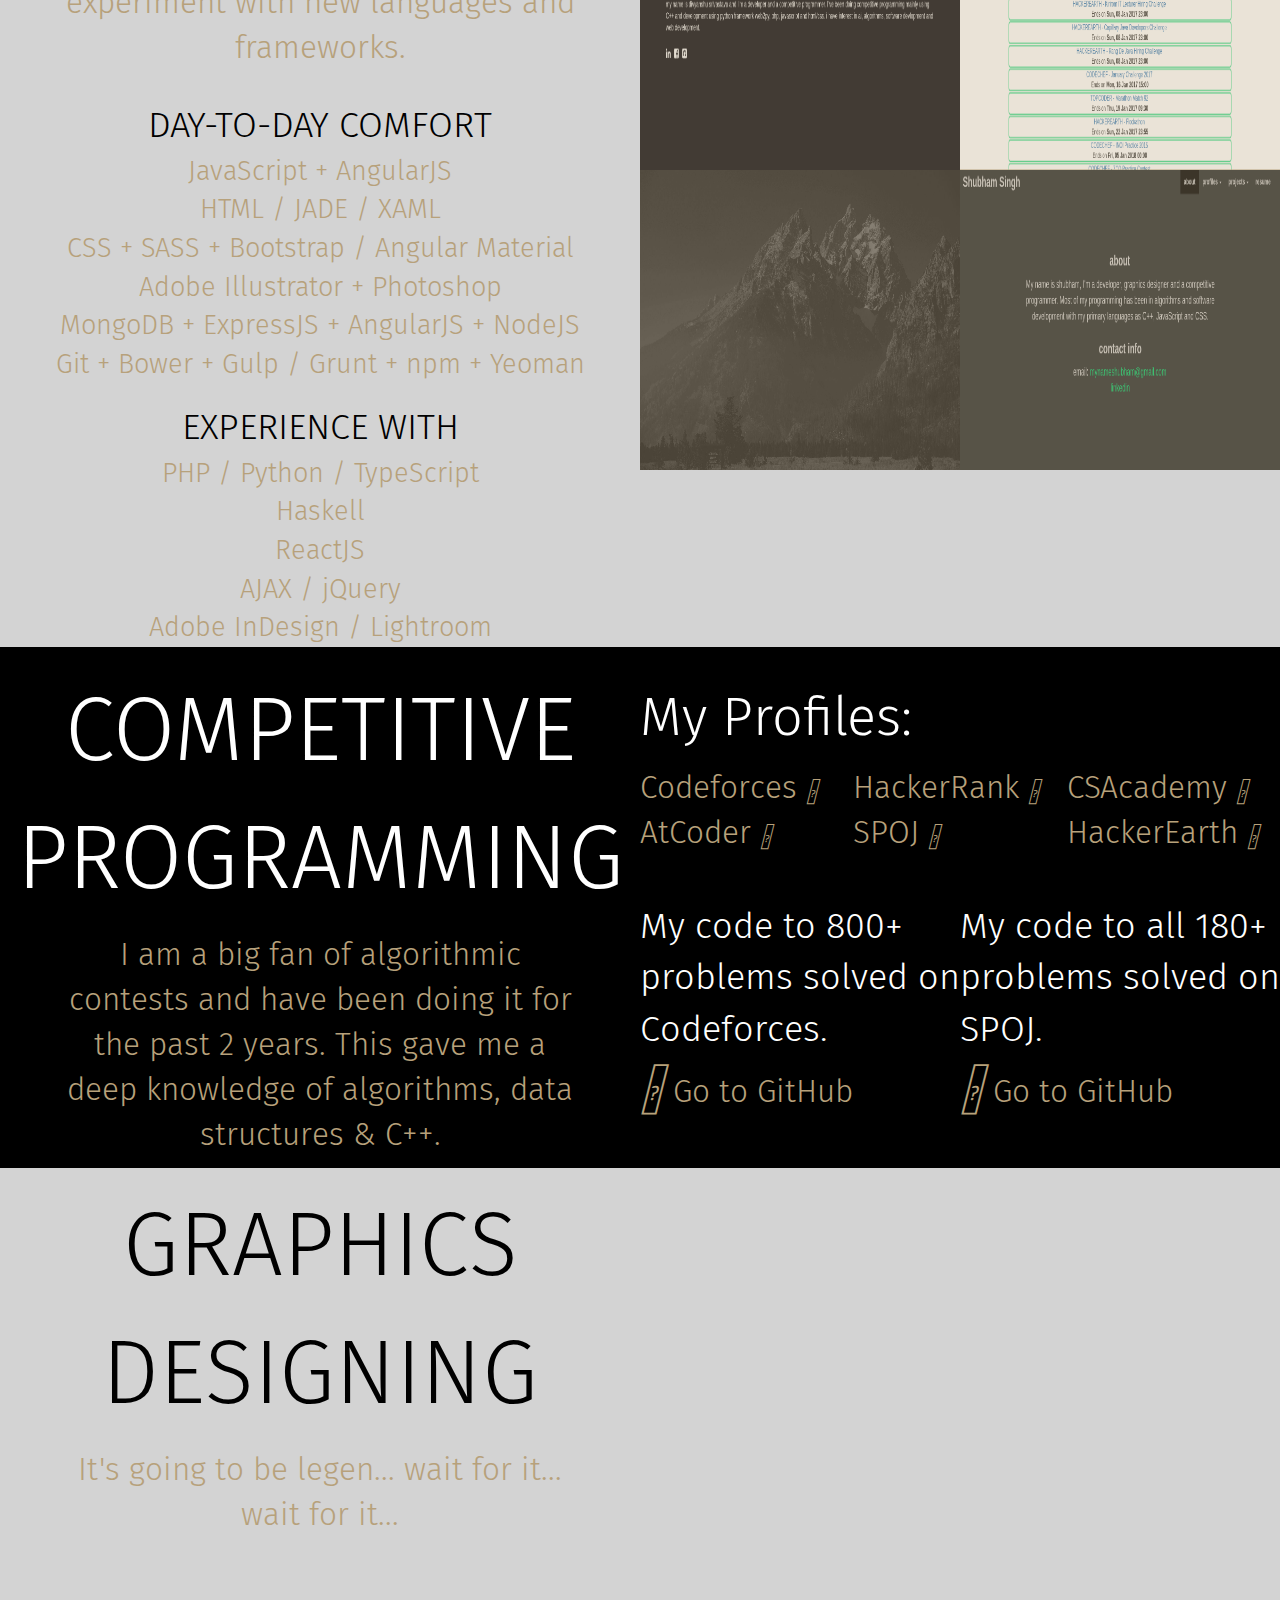
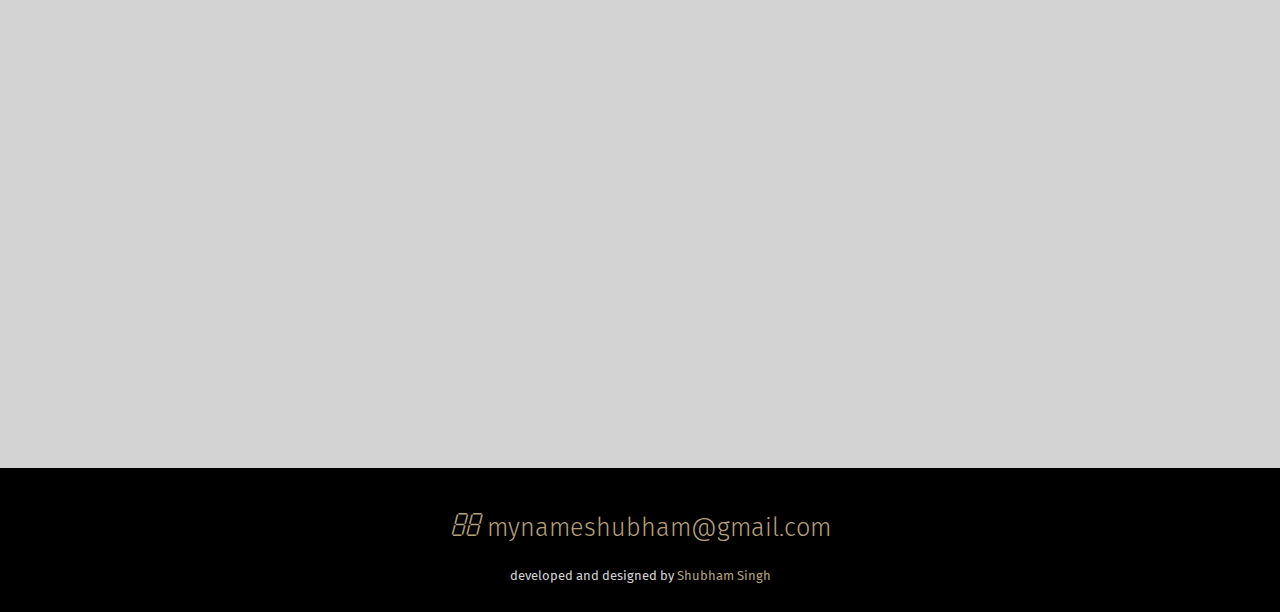
==== commit d6b52214: "improvements to index" ====
--- a/index.html
+++ b/index.html
@@ -6,9 +6,9 @@
     <meta name="viewport" content="width=device-width">
     <meta name="keywords" content="__STR, fie, shubham singh, mynameshubham, mynameshubham@gmail.com, code hour, instacode online judge, instanotes">
     <link rel="stylesheet" href="assets/bootstrap/css/bootstrap.min.css">
-    <script src="https://ajax.googleapis.com/ajax/libs/jquery/3.1.1/jquery.min.js"></script>
+    <script src="assets/jquery-3.1.1.min.js"></script>
     <script src="assets/bootstrap/js/bootstrap.min.js"></script>
-    <link rel="stylesheet" href="https://cdnjs.cloudflare.com/ajax/libs/font-awesome/4.7.0/css/font-awesome.min.css">
+    <link rel="stylesheet" href="assets/font-awesome-4.7.0/css/font-awesome.min.css">
     <link rel = "stylesheet" href="styles.css">
     <link rel='shortcut icon' href='img/favicon.ico'/>
     <script src = "myscript.js"></script>
@@ -83,18 +83,16 @@
                         </center>
                     </a>
               </div>
-              <center style="padding-top:13%">
-                <a href = "#myquote"><img src="img/down-arrow.png" alt="scroll down" height="40px" width="40px"></a>
-            </center>
        </div>
-
-       <!--
-       <div class = "row gutter-0" style = "padding-top:20vh">
-           <center><i style="font-size:20px; color: lightgray" class="fa">&#xf175;</i></center>
-       </div>
-       -->
+       
 
    </div>
+
+
+
+    <center style="margin-top:-160px; opacity:0.5">
+        <a href = "#myquote"><img src="img/down-arrow.png" alt="scroll down" height="40px" width="40px"></a>
+    </center>
 
 
     <div id = "myquote" class="row gutter-0" style="min-height:30vh; background-color:black">
@@ -132,22 +130,22 @@
                             DAY-TO-DAY COMFORT<br>
                         </span>
                         <span class="bulletPoints">
-                            JavaScript + AngularJS / Ionic Framework<br>
-                        </span>
-                        <span class="bulletPoints">
-                            CSS + SASS + Bootstrap / Angular Material Design<br>
+                            JavaScript + AngularJS<br>
                         </span>
                         <span class="bulletPoints">
                             HTML / JADE / XAML<br>
                         </span>
                         <span class="bulletPoints">
+                            CSS + SASS + Bootstrap / Angular Material<br>
+                        </span>
+                        <span class="bulletPoints">
                             Adobe Illustrator + Photoshop<br>
                         </span>
                         <span class="bulletPoints">
                             MongoDB + ExpressJS + AngularJS + NodeJS<br>
                         </span>
                         <span class="bulletPoints">
-                            Git + Bower + Gulp / Grunt + npm<br>
+                            Git + Bower + Gulp / Grunt + npm + Yeoman<br>
                         </span>
                 </div>
             </center>
